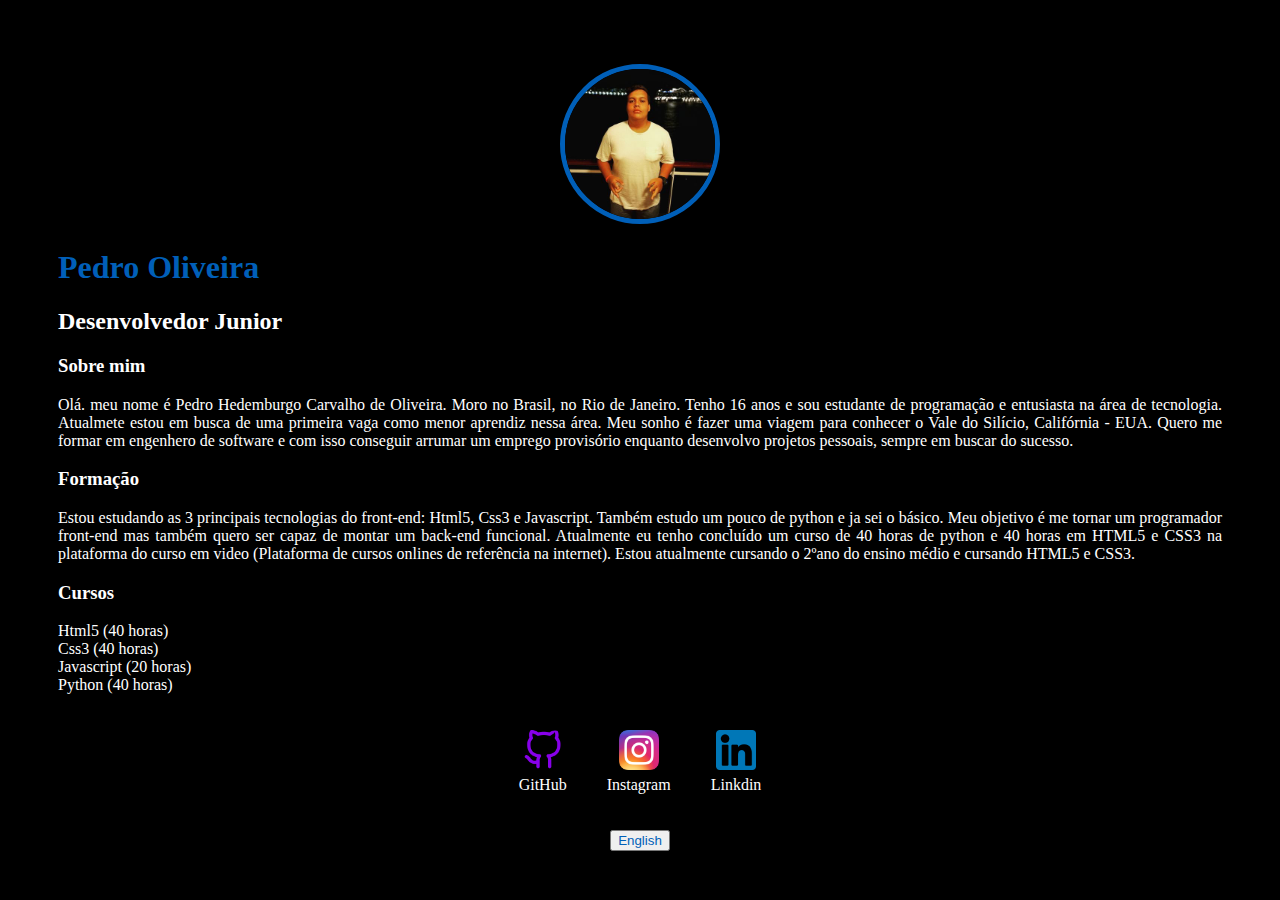
==== index.html @ a51397df "Add files via upload" ====
<!DOCTYPE html>
<html lang="pt-br">
<head>
    <meta charset="UTF-8">
    <meta http-equiv="X-UA-Compatible" content="IE=edge">
    <meta name="viewport" content="width=device-width, initial-scale=1.0">
    <link rel="stylesheet" href="style.css">
    <link rel="shortcut icon" href="img/favicon.ico" type="image/x-icon">
    <title>Pedro Oliveira</title>
</head>
<body>
    <div class="container">
        <nav>
            <ul>
                <li>
                    <a href="index.html"></a>
                </li>
                <li>
                    <a href="projects.html"></a>
                </li>
                <li>
                    <a href="contatos.html"></a>
                </li>
            </ul>
        </nav> 
        <header>
            <div class="center">
                <img src="img/foto.jpg" alt="foto">
            </div>
            <h1>Pedro Oliveira</h1>
            <h2>Desenvolvedor Junior</h2>
        </header>
        <main>
            <section>
                <h3>Sobre mim</h3>
                <p>
                    Olá. meu nome é Pedro Hedemburgo Carvalho de Oliveira. Moro no Brasil, no Rio de Janeiro. Tenho 16 anos e sou estudante de programação e entusiasta na área de tecnologia. Atualmete estou em busca de uma primeira vaga como menor aprendiz nessa área. Meu sonho é fazer uma viagem para conhecer o Vale do Silício, Califórnia - EUA. Quero me formar em engenhero de software e com isso conseguir arrumar um emprego provisório enquanto desenvolvo projetos pessoais, sempre em buscar do sucesso.
                </p>
            </section>
            <section>
                <h3>Formação</h3>
                <p>
                   Estou estudando as 3 principais tecnologias do front-end:
                   Html5, Css3 e Javascript. Também estudo um pouco de python e ja sei o básico. Meu objetivo é me tornar um programador front-end mas também quero ser capaz de montar um back-end funcional. Atualmente eu tenho concluído um curso de 40 horas de python e 40 horas em HTML5 e CSS3 na plataforma do curso em video (Plataforma de cursos onlines de referência na internet). Estou atualmente cursando o 2ºano do ensino médio e cursando HTML5 e CSS3.
                </p>
            </section>
            <section>
                <h3>Cursos</h3>
                <p>
                    Html5 (40 horas) <br>
                    Css3 (40 horas) <br>
                    Javascript (20 horas) <br>
                    Python (40 horas)
                </p>
            </section>
        </main>
        <footer>
            <a href="https://github.com/PedroO31" target="_blank" rel="noopen noreferrer">
                <img src="img/icongithub.png" alt="icone do github">
                <p>GitHub</p>
            </a>
            <a href="https://www.instagram.com/pedro_oliveira_810/" target="_blank" rel="noopen noreferrer">
                <img src="img/iconinstagram.png" alt="icone do github">
                <p>Instagram</p>
            </a>
            <a href="https://www.linkedin.com/in/pedro-oliveira-294027232/" target="_blank" rel="noopen noreferrer">
                <img src="img/iconlink.png" alt="icone do github">
                <p>Linkdin</p>
            </a>
        </footer>
    </div>
    <div class="botao">
        <button>
            <a href="ingles.html">English</a>
        </button>
    </div>
</body>
</html>
---- style.css ----
body{
    color: rgb(255, 255, 255);
    background-color: rgb(0, 0, 0);
}

ul{
    display: flex;
    justify-content: space-between;
    list-style-type: none;
    align-items: center;
    padding: 16px;
    font-family: Arial, Helvetica, sans-serif;
}

a{
    text-decoration: none;
    color: white;
}

header img {
    width: 150px;
    height: 150px;
    border-radius: 50%;
    border: 5px solid rgb(0, 95, 184);
}

.center{
    text-align: center;
}

h1{
    color: rgb(0, 95, 184);
}

footer img{
    width: 40px;
    height: 40px;
}

footer {
    display: flex;
    justify-content: center;
}

footer a {
    margin: 20px;
    text-align: center;
}

footer p {
    margin-top: 2px;
}

.container{
    padding: 0px 50px;
}

nav a:hover{
    color: green;
}

p {
    text-align: justify;
}

.botao{
    text-align: center;
}

.botao a {
    color: rgb(0, 95, 184);
}

.botao a:hover{
    color: rgb(0, 51, 218);
}
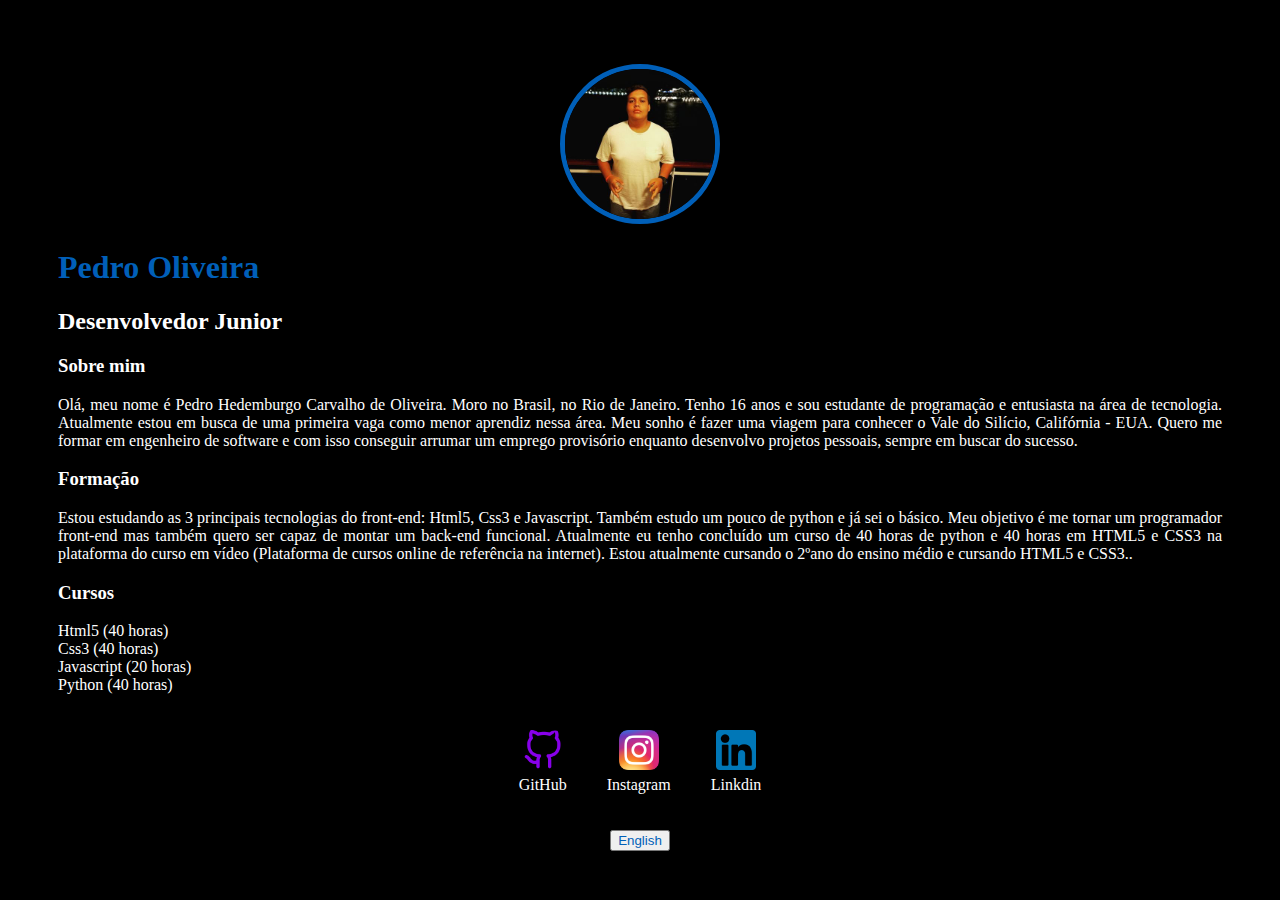
==== commit d9236ae8: "Update index.html" ====
--- a/index.html
+++ b/index.html
@@ -34,14 +34,14 @@
             <section>
                 <h3>Sobre mim</h3>
                 <p>
-                    Olá. meu nome é Pedro Hedemburgo Carvalho de Oliveira. Moro no Brasil, no Rio de Janeiro. Tenho 16 anos e sou estudante de programação e entusiasta na área de tecnologia. Atualmete estou em busca de uma primeira vaga como menor aprendiz nessa área. Meu sonho é fazer uma viagem para conhecer o Vale do Silício, Califórnia - EUA. Quero me formar em engenhero de software e com isso conseguir arrumar um emprego provisório enquanto desenvolvo projetos pessoais, sempre em buscar do sucesso.
+                    Olá, meu nome é Pedro Hedemburgo Carvalho de Oliveira. Moro no Brasil, no Rio de Janeiro. Tenho 16 anos e sou estudante de programação e entusiasta na área de tecnologia. Atualmente estou em busca de uma primeira vaga como menor aprendiz nessa área. Meu sonho é fazer uma viagem para conhecer o Vale do Silício, Califórnia - EUA. Quero me formar em engenheiro de software e com isso conseguir arrumar um emprego provisório enquanto desenvolvo projetos pessoais, sempre em buscar do sucesso.
                 </p>
             </section>
             <section>
                 <h3>Formação</h3>
                 <p>
                    Estou estudando as 3 principais tecnologias do front-end:
-                   Html5, Css3 e Javascript. Também estudo um pouco de python e ja sei o básico. Meu objetivo é me tornar um programador front-end mas também quero ser capaz de montar um back-end funcional. Atualmente eu tenho concluído um curso de 40 horas de python e 40 horas em HTML5 e CSS3 na plataforma do curso em video (Plataforma de cursos onlines de referência na internet). Estou atualmente cursando o 2ºano do ensino médio e cursando HTML5 e CSS3.
+                   Html5, Css3 e Javascript. Também estudo um pouco de python e já sei o básico. Meu objetivo é me tornar um programador front-end mas também quero ser capaz de montar um back-end funcional. Atualmente eu tenho concluído um curso de 40 horas de python e 40 horas em HTML5 e CSS3 na plataforma do curso em vídeo (Plataforma de cursos online de referência na internet). Estou atualmente cursando o 2ºano do ensino médio e cursando HTML5 e CSS3..
                 </p>
             </section>
             <section>
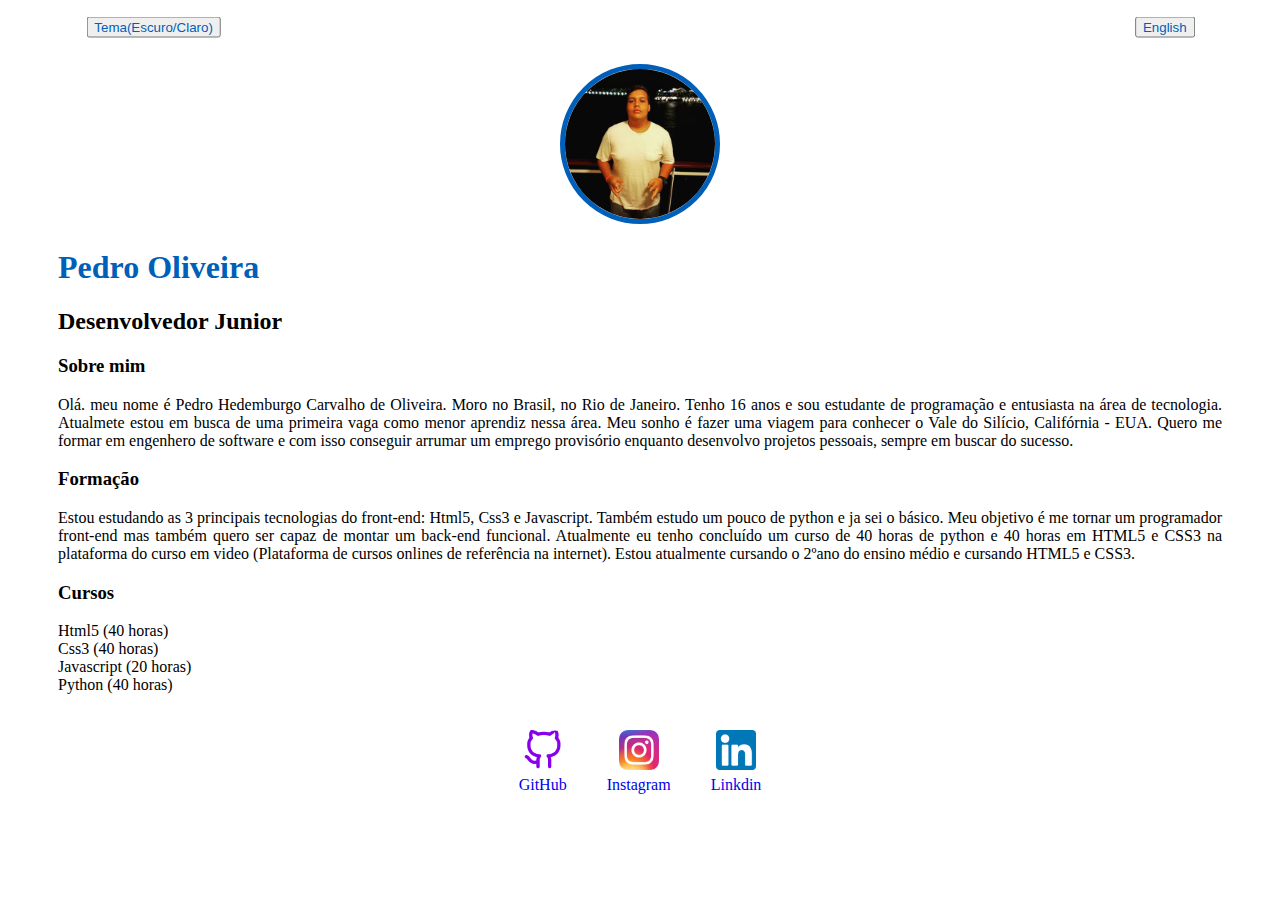
==== commit 3a98ea0f: "Add files via upload" ====
--- a/index.html
+++ b/index.html
@@ -34,14 +34,14 @@
             <section>
                 <h3>Sobre mim</h3>
                 <p>
-                    Olá, meu nome é Pedro Hedemburgo Carvalho de Oliveira. Moro no Brasil, no Rio de Janeiro. Tenho 16 anos e sou estudante de programação e entusiasta na área de tecnologia. Atualmente estou em busca de uma primeira vaga como menor aprendiz nessa área. Meu sonho é fazer uma viagem para conhecer o Vale do Silício, Califórnia - EUA. Quero me formar em engenheiro de software e com isso conseguir arrumar um emprego provisório enquanto desenvolvo projetos pessoais, sempre em buscar do sucesso.
+                    Olá. meu nome é Pedro Hedemburgo Carvalho de Oliveira. Moro no Brasil, no Rio de Janeiro. Tenho 16 anos e sou estudante de programação e entusiasta na área de tecnologia. Atualmete estou em busca de uma primeira vaga como menor aprendiz nessa área. Meu sonho é fazer uma viagem para conhecer o Vale do Silício, Califórnia - EUA. Quero me formar em engenhero de software e com isso conseguir arrumar um emprego provisório enquanto desenvolvo projetos pessoais, sempre em buscar do sucesso.
                 </p>
             </section>
             <section>
                 <h3>Formação</h3>
                 <p>
                    Estou estudando as 3 principais tecnologias do front-end:
-                   Html5, Css3 e Javascript. Também estudo um pouco de python e já sei o básico. Meu objetivo é me tornar um programador front-end mas também quero ser capaz de montar um back-end funcional. Atualmente eu tenho concluído um curso de 40 horas de python e 40 horas em HTML5 e CSS3 na plataforma do curso em vídeo (Plataforma de cursos online de referência na internet). Estou atualmente cursando o 2ºano do ensino médio e cursando HTML5 e CSS3..
+                   Html5, Css3 e Javascript. Também estudo um pouco de python e ja sei o básico. Meu objetivo é me tornar um programador front-end mas também quero ser capaz de montar um back-end funcional. Atualmente eu tenho concluído um curso de 40 horas de python e 40 horas em HTML5 e CSS3 na plataforma do curso em video (Plataforma de cursos onlines de referência na internet). Estou atualmente cursando o 2ºano do ensino médio e cursando HTML5 e CSS3.
                 </p>
             </section>
             <section>
@@ -74,5 +74,11 @@
             <a href="ingles.html">English</a>
         </button>
     </div>
+    <div>
+        <div class="temas">
+            <button onclick="darkMode()">Tema(Escuro/Claro)</button>
+        </div>
+    </div>
 </body>
+<script src="script.js"></script>
 </html>--- a/style.css
+++ b/style.css
@@ -1,6 +1,11 @@
 body{
-    color: rgb(255, 255, 255);
-    background-color: rgb(0, 0, 0);
+    color: rgb(0, 0, 0);
+    background-color: rgb(255, 255, 255);
+}
+
+.dark-mode {
+    background-color: rgba(53, 53, 53, 1);
+    color: white;
 }
 
 ul{
@@ -14,7 +19,6 @@
 
 a{
     text-decoration: none;
-    color: white;
 }
 
 header img {
@@ -63,8 +67,16 @@
     text-align: justify;
 }
 
+div .temas{
+    text-align: center;
+    margin:5px ;
+}
+
 .botao{
-    text-align: center;
+    position: absolute;
+    top: 3%;
+    left: 91%;
+    transform: translate(-50%, -50%);
 }
 
 .botao a {
@@ -73,4 +85,19 @@
 
 .botao a:hover{
     color: rgb(0, 51, 218);
+}
+
+button{
+    position: absolute;
+    top: 3%;
+    left: 12%;
+    transform: translate(-50%, -50%);
+}
+
+button{
+    color: rgb(0, 95, 184);
+}
+
+button a:hover{
+    color: rgb(0, 51, 218);
 }